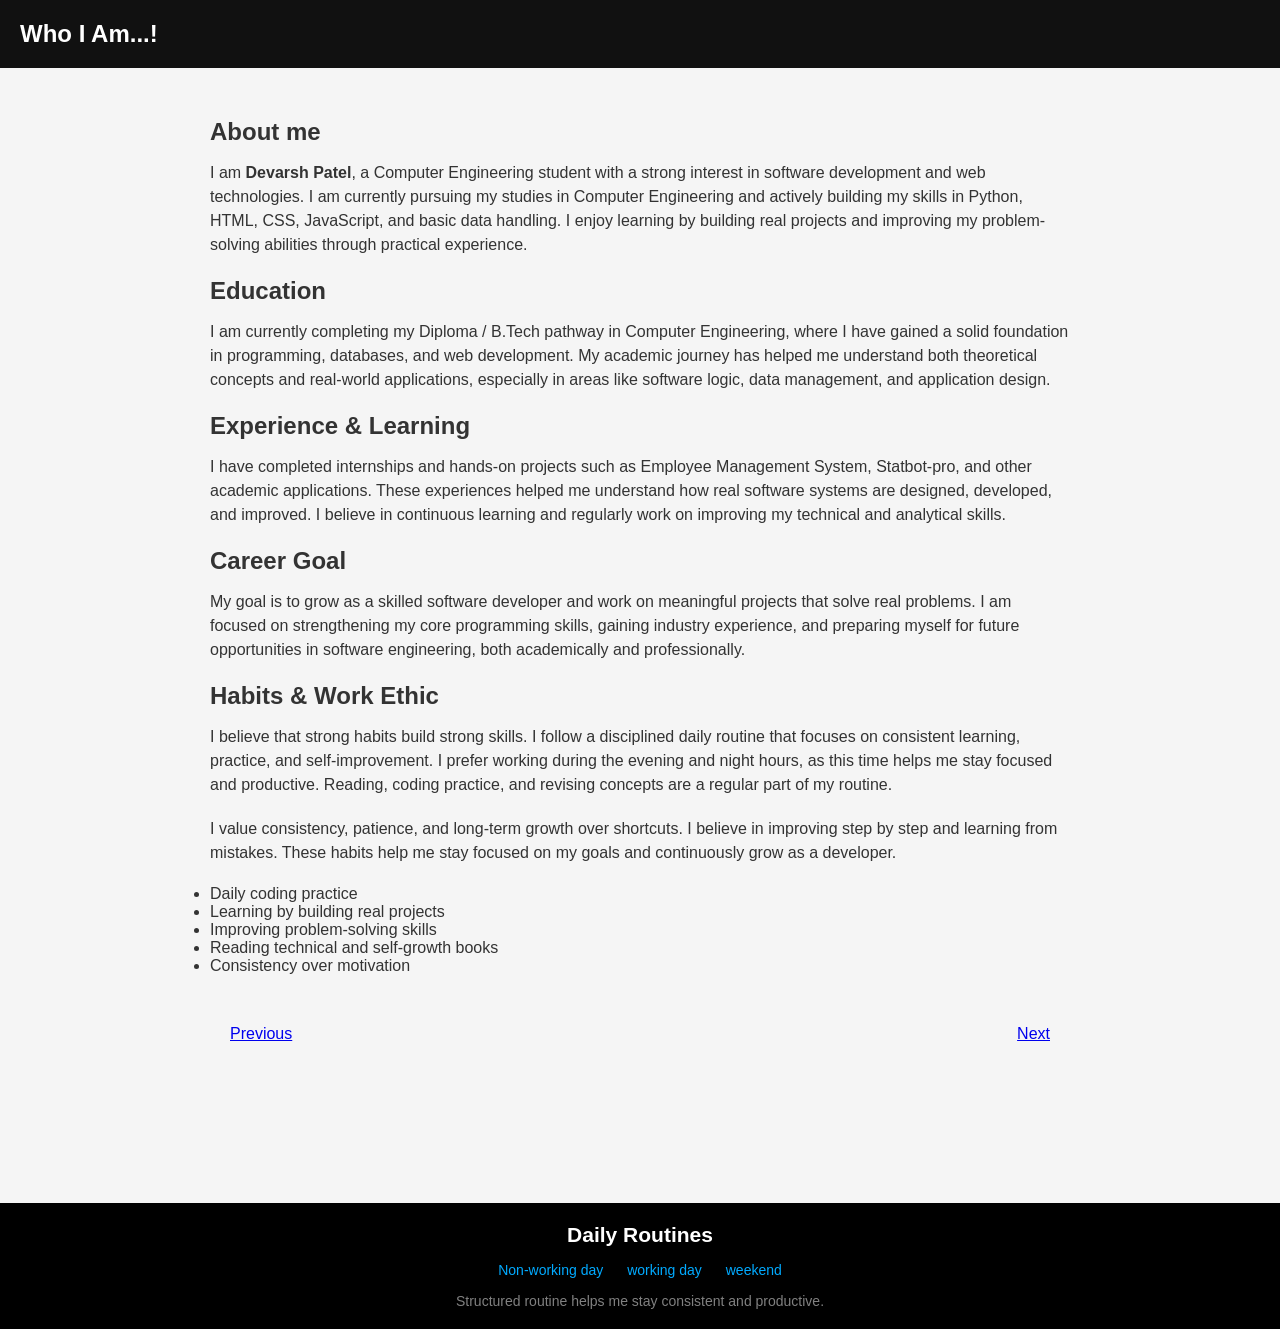
==== about.html @ 16878063 "This is my portfolio" ====
<!DOCTYPE html>
<html lang="en">
<head>
    <meta charset="UTF-8">
    <meta name="viewport" content="width=device-width, initial-scale=1.0">
    <title>About</title>
    <link rel="stylesheet" href="css/style.css">
</head>
<body>
    <header class="aboutme">
        <h2> Who I Am...! </h2>
    </header>

<!-- about page -->

    <section class="about">

        <h1>About me</h1>
        <p> I am <strong>Devarsh Patel</strong>, a Computer Engineering student with a strong interest in software development and web technologies. 
            I am currently pursuing my studies in Computer Engineering and actively building my skills in Python, HTML, CSS, JavaScript, and basic data handling. 
            I enjoy learning by building real projects and improving my problem-solving abilities through practical experience.
        </p>

        <h2>Education</h2>
        <p> I am currently completing my Diploma / B.Tech pathway in Computer Engineering, where I have gained a solid foundation in programming, databases, and web development. 
            My academic journey has helped me understand both theoretical concepts and real-world applications, especially in areas like software logic, data management, and application design.
        </p>

        <h2>Experience & Learning</h2>
        <p> I have completed internships and hands-on projects such as Employee Management System, Statbot-pro, and other academic applications. 
            These experiences helped me understand how real software systems are designed, developed, and improved. 
            I believe in continuous learning and regularly work on improving my technical and analytical skills.
        </p>

        <h2>Career Goal</h2>
        <p> My goal is to grow as a skilled software developer and work on meaningful projects that solve real problems. 
            I am focused on strengthening my core programming skills, gaining industry experience, and preparing myself for future opportunities in software engineering, both academically and professionally.
        </p>
        
        <h2>Habits & Work Ethic</h2>
        <p> I believe that strong habits build strong skills. I follow a disciplined daily routine that focuses on consistent learning, practice, and self-improvement. 
            I prefer working during the evening and night hours, as this time helps me stay focused and productive. 
            Reading, coding practice, and revising concepts are a regular part of my routine.
        </p> 

        <p>I value consistency, patience, and long-term growth over shortcuts. I believe in improving step by step and learning from mistakes. 
            These habits help me stay focused on my goals and continuously grow as a developer.
        </p>

        <ul>
            <li>Daily coding practice</li>
            <li>Learning by building real projects</li>
            <li>Improving problem-solving skills</li>
            <li>Reading technical and self-growth books</li>
            <li>Consistency over motivation</li>
        </ul>

        <div class="page-nav">
            <a href="index.html" class="nav-btnprev">Previous</a>
            <a href="skills.html" class="nav-btnprev">Next</a>
        </div>

    </section>

    <footer class="footer">
        <h2>Daily Routines</h2>
        <div class="footer-links">
            <a href="homeday.txt" target="_blank">Non-working day</a>
            <a href="collegeday.txt" target="_blank">working day</a>
            <a href="weekend.txt" target="_blank">weekend</a>
        </div>

        <p class="footer-note">Structured routine helps me stay consistent and productive.
       </p>
    </footer>

</body>
</html>
---- css/style.css ----
* {
    margin: 0%;
    padding: 0%;
    box-sizing: border-box;
    font-family: Arial, Helvetica, sans-serif;
}

body {
    background-color: #f5f5f5;
    color: #333;
}
 
.page-nav {
    display: flex;
    justify-content: space-between;
    margin: 50px 0;
    padding: 0 20px;
}

.nav-btn {
    padding: 10px 20px;
    background: #000;
    color: #fff;
    text-decoration: none;
    border-radius: 8px;
    transition: 0.3s;
    cursor: pointer;
    border: none;
    display: inline-block;
}

.nav-btn:hover {
    background: #333;
}

/* home page */

.navbar {
    display: flex;
    justify-content: space-between;
    padding: 20px;
    background: #111;
    color: white;
}

.navbar a {
    color: white;
    margin-left: 15px;
    text-decoration: none;
}

.hero {
    height: 80vh;
    display: flex;
    flex-direction: column;
    justify-content: center;
    align-items: center;
    /*animation: fadeIn 1.5s ease; */
}

.hero1 {
    margin-top: 5px;
}
 /*@keyframes fadeIn {
    from {
        opacity: 0;
        transform: translateY(30px);
    }
    to {
        opacity: 0;
        transform: translateY(0);
    } 
 } */

/*.hero p {
    font-size: medium;
    justify-content: space-around;
} */

.hero h1 {
    font-size: 40px;
}

.hero button {
    margin-top: 30 px;
    padding: 10px 20px;
    border: none;
    background: #007bff;
    color: white;
    cursor: pointer;
}

/* About page*/

.aboutme {
    display: flex;
    justify-content: space-between;
    padding: 20px;
    background: #111;
    color: white;
}

.about {
    max-width: 900px;
    margin: auto;
    padding: 50px 20px;
}

.about h1, .about h2 {
    margin-bottom: 15px;
}

.about p {
    margin-bottom: 20px;
    line-height: 1.5;
}

.habits ul {
    margin: 20px 0;
    padding-left: 20px;
}
.habits li {
    margin-bottom: 10px;
}

.footer {
    background: #111;
    color: #fff;
    padding: 30px 20px;
    text-align: center;
    margin-top: 100px;
}

.footer-links {
    margin: 15px 0;
}

.footer-links a {
    color: #0af;
    margin: 0 10px;
    text-decoration: none;
}

.footer-links a:hover {
    text-decoration: underline;
}

.footer-note {
    font-size: 14px;
    opacity: 0.5;
}

/* skills page*/

.skillsme {
    display: flex;
    justify-content: space-between;
    padding: 20px;
    background: #111;
    color: white;
}

.skills-container {
    display: grid;
    grid-template-columns: repeat(2,1fr);
    gap:20px;
    margin-top: 30px;
}

.skill-box {
    background: #fff;
    padding: 20px;
    border-radius: 12px;
    text-align: center;
    transition: 0.3s ease;
    box-shadow: 0 4px 10px rgba(0,0,0,0.1);
    cursor: pointer;
}

.skill-box img {
    width: 60px;
    margin-bottom: 10px;
}

.skill-desc {
    opacity: 0;
    transform: translateY(10px);
    transition: 0.3s ease;
    font-size: 14px;
    color: #555;
    margin-top: 10px;
}

.skill-box:hover .skill-desc {
    opacity: 1;
    transform: translateY(0);
}

.skill-box:hover {
    transform: translateY(-5px);
}

/* project */

.projectme {
    display: flex;
    justify-content: space-between;
    padding: 20px;
    background: #111;
    color: white;
}

.project-container {
    display: grid;
    grid-template-columns: repeat(1,1fr);
    gap:20px;
    margin-top: 30px;
}

.project-card {
    background: #fff;
    padding: 20px;
    border-radius: 12px;
    text-align: center;
    transition: 0.3s ease;
    box-shadow: 0 4px 10px rgba(0,0,0,0.1);
    cursor: pointer;
}

/* .project-card img {
    width: 60px;
    margin-bottom: 10px;
} */

.project-desc {
    opacity: 0;
    transform: translateY(10px);
    transition: 0.3s ease;
    font-size: 14px;
    color: #555;
} 

.project-card:hover .project-desc {
    opacity: 1;
    transform: translateY(0);
}

.project-card:hover {
    transform: translateY(-5px);
}

/* contact page */

.contactme {
    display: flex;
    justify-content: space-between;
    padding: 20px;
    background: #111;
    color: white;
}

.contact {
  padding: 60px 10%;
  background: #f9f9f9;
}

.contact h2 {
  text-align: center;
  margin-bottom: 10px;
}

.contact-text {
  text-align: center;
  color: #555;
  margin-bottom: 40px;
}

.contact-container {
  display: grid;
  grid-template-columns: 1fr 1fr;
  gap: 40px;
}

.contact-info {
  background: #fff;
  padding: 25px;
  border-radius: 12px;
  box-shadow: 0 4px 10px rgba(0,0,0,0.1);
}

.contact-form {
  background: #fff;
  padding: 25px;
  border-radius: 12px;
  box-shadow: 0 4px 10px rgba(0,0,0,0.1);
}

.contact-form input,
.contact-form textarea {
  width: 100%;
  padding: 12px;
  margin-bottom: 15px;
  border-radius: 8px;
  border: 1px solid #ccc;
}

.contact-form textarea {
  resize: none;
  height: 120px;
}

.contact-form button {
  background: #000;
  color: #fff;
  padding: 12px;
  border: none;
  width: 100%;
  border-radius: 8px;
  cursor: pointer;
}

.contact-form button:hover {
  background: #333;
}

.footer {
  background: #000;
  color: #fff;
  text-align: center;
  padding: 20px;
  margin-top: 60px;
  font-size: 14px;
}

.footer a {
  color: #0af;
  text-decoration: none;
}

/* ================= MOBILE ================= */
@media (max-width: 768px) {

  /* COMMON */
  body {
    font-size: 14px;
  }

  /* NAVBAR / HEADER */
  .nav,
  .page-nav {
    flex-direction: column;
    align-items: center;
    gap: 12px;
  }

  /* GRID / SKILLS / PROJECTS */
  .skills-container,
  .projects-container,
  .grid {
    grid-template-columns: 1fr;
  }

  /* BUTTONS */
  .nav-btn,
  button {
    width: 100%;
    text-align: center;
  }

  /* SECTIONS */
  section {
    padding: 20px 10px;
  }

}

/* ================= TABLET ================= */
@media (min-width: 769px) and (max-width: 1023px) {

  .skills-container,
  .projects-container,
  .grid {
    grid-template-columns: repeat(2, 1fr);
  }

  .nav,
  .page-nav {
    flex-direction: row;
    justify-content: space-between;
  }

}

/* ================= DESKTOP ================= */
@media (min-width: 1024px) {

  .skills-container,
  .projects-container,
  .grid {
    grid-template-columns: repeat(3, 1fr);
  }

}
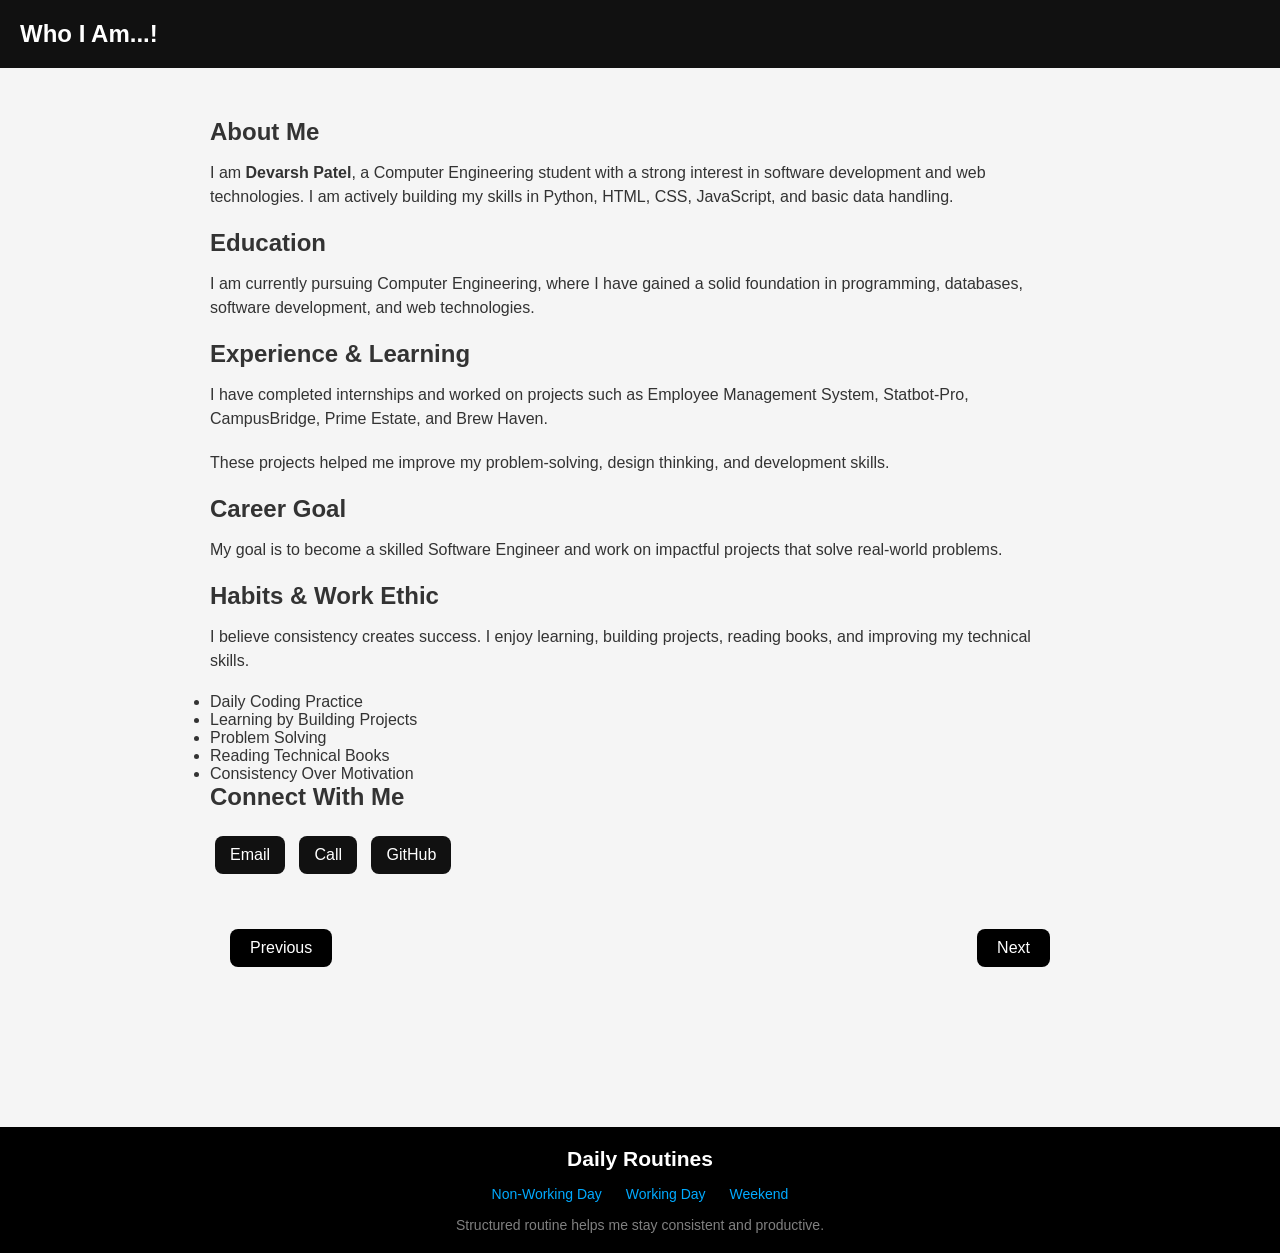
==== commit 59b8d2ae: "This is my portfolio" ====
--- a/about.html
+++ b/about.html
@@ -7,71 +7,117 @@
     <link rel="stylesheet" href="css/style.css">
 </head>
 <body>
+
     <header class="aboutme">
-        <h2> Who I Am...! </h2>
+        <h2>Who I Am...!</h2>
     </header>
-
-<!-- about page -->
 
     <section class="about">
 
-        <h1>About me</h1>
-        <p> I am <strong>Devarsh Patel</strong>, a Computer Engineering student with a strong interest in software development and web technologies. 
-            I am currently pursuing my studies in Computer Engineering and actively building my skills in Python, HTML, CSS, JavaScript, and basic data handling. 
-            I enjoy learning by building real projects and improving my problem-solving abilities through practical experience.
+        <h1>About Me</h1>
+
+        <p>
+            I am <strong>Devarsh Patel</strong>, a Computer Engineering student
+            with a strong interest in software development and web technologies.
+            I am actively building my skills in Python, HTML, CSS, JavaScript,
+            and basic data handling.
         </p>
 
         <h2>Education</h2>
-        <p> I am currently completing my Diploma / B.Tech pathway in Computer Engineering, where I have gained a solid foundation in programming, databases, and web development. 
-            My academic journey has helped me understand both theoretical concepts and real-world applications, especially in areas like software logic, data management, and application design.
+
+        <p>
+            I am currently pursuing Computer Engineering, where I have gained
+            a solid foundation in programming, databases, software development,
+            and web technologies.
         </p>
 
         <h2>Experience & Learning</h2>
-        <p> I have completed internships and hands-on projects such as Employee Management System, Statbot-pro, and other academic applications. 
-            These experiences helped me understand how real software systems are designed, developed, and improved. 
-            I believe in continuous learning and regularly work on improving my technical and analytical skills.
+
+        <p>
+            I have completed internships and worked on projects such as
+            Employee Management System, Statbot-Pro, CampusBridge,
+            Prime Estate, and Brew Haven.
+        </p>
+
+        <p>
+            These projects helped me improve my problem-solving,
+            design thinking, and development skills.
         </p>
 
         <h2>Career Goal</h2>
-        <p> My goal is to grow as a skilled software developer and work on meaningful projects that solve real problems. 
-            I am focused on strengthening my core programming skills, gaining industry experience, and preparing myself for future opportunities in software engineering, both academically and professionally.
+
+        <p>
+            My goal is to become a skilled Software Engineer and work on
+            impactful projects that solve real-world problems.
         </p>
-        
+
         <h2>Habits & Work Ethic</h2>
-        <p> I believe that strong habits build strong skills. I follow a disciplined daily routine that focuses on consistent learning, practice, and self-improvement. 
-            I prefer working during the evening and night hours, as this time helps me stay focused and productive. 
-            Reading, coding practice, and revising concepts are a regular part of my routine.
-        </p> 
 
-        <p>I value consistency, patience, and long-term growth over shortcuts. I believe in improving step by step and learning from mistakes. 
-            These habits help me stay focused on my goals and continuously grow as a developer.
+        <p>
+            I believe consistency creates success. I enjoy learning,
+            building projects, reading books, and improving my technical skills.
         </p>
 
         <ul>
-            <li>Daily coding practice</li>
-            <li>Learning by building real projects</li>
-            <li>Improving problem-solving skills</li>
-            <li>Reading technical and self-growth books</li>
-            <li>Consistency over motivation</li>
+            <li>Daily Coding Practice</li>
+            <li>Learning by Building Projects</li>
+            <li>Problem Solving</li>
+            <li>Reading Technical Books</li>
+            <li>Consistency Over Motivation</li>
         </ul>
 
+        <h2>Connect With Me</h2>
+
+        <div class="social-links">
+
+            <a href="mailto:devarshpatel602@gmail.com">
+                Email
+            </a>
+
+            <a href="tel:9998616661">
+                Call
+            </a>
+
+            <a href="https://github.com/" target="_blank">
+                GitHub
+            </a>
+
+        </div>
+
         <div class="page-nav">
-            <a href="index.html" class="nav-btnprev">Previous</a>
-            <a href="skills.html" class="nav-btnprev">Next</a>
+            <a href="index.html" class="nav-btn">
+                Previous
+            </a>
+
+            <a href="skills.html" class="nav-btn">
+                Next
+            </a>
         </div>
 
     </section>
 
     <footer class="footer">
+
         <h2>Daily Routines</h2>
+
         <div class="footer-links">
-            <a href="homeday.txt" target="_blank">Non-working day</a>
-            <a href="collegeday.txt" target="_blank">working day</a>
-            <a href="weekend.txt" target="_blank">weekend</a>
+            <a href="homeday.txt" target="_blank">
+                Non-Working Day
+            </a>
+
+            <a href="collegeday.txt" target="_blank">
+                Working Day
+            </a>
+
+            <a href="weekend.txt" target="_blank">
+                Weekend
+            </a>
         </div>
 
-        <p class="footer-note">Structured routine helps me stay consistent and productive.
-       </p>
+        <p class="footer-note">
+            Structured routine helps me stay consistent and productive.
+        </p>
+
     </footer>
 
 </body>
--- a/css/style.css
+++ b/css/style.css
@@ -85,7 +85,7 @@
     margin-top: 30 px;
     padding: 10px 20px;
     border: none;
-    background: #007bff;
+    background: #111;
     color: white;
     cursor: pointer;
 }
@@ -337,67 +337,165 @@
   text-decoration: none;
 }
 
-/* ================= MOBILE ================= */
-@media (max-width: 768px) {
-
-  /* COMMON */
-  body {
-    font-size: 14px;
-  }
-
-  /* NAVBAR / HEADER */
-  .nav,
-  .page-nav {
-    flex-direction: column;
-    align-items: center;
-    gap: 12px;
-  }
-
-  /* GRID / SKILLS / PROJECTS */
-  .skills-container,
-  .projects-container,
-  .grid {
-    grid-template-columns: 1fr;
-  }
-
-  /* BUTTONS */
-  .nav-btn,
-  button {
-    width: 100%;
-    text-align: center;
-  }
-
-  /* SECTIONS */
-  section {
-    padding: 20px 10px;
-  }
-
-}
-
-/* ================= TABLET ================= */
-@media (min-width: 769px) and (max-width: 1023px) {
-
-  .skills-container,
-  .projects-container,
-  .grid {
-    grid-template-columns: repeat(2, 1fr);
-  }
-
-  .nav,
-  .page-nav {
-    flex-direction: row;
-    justify-content: space-between;
-  }
-
-}
-
-/* ================= DESKTOP ================= */
-@media (min-width: 1024px) {
-
-  .skills-container,
-  .projects-container,
-  .grid {
-    grid-template-columns: repeat(3, 1fr);
-  }
+/* Responsive Design */
+
+/* ===================================================
+   COMPLETE RESPONSIVE CSS
+   MOBILE + TABLET + LAPTOP + DESKTOP
+=================================================== */
+/* ================= RESPONSIVE FIX ================= */
+
+.social-links{
+    margin-top:20px;
+}
+
+.social-links a{
+    display:inline-block;
+    margin:5px;
+    padding:10px 15px;
+    background:#111;
+    color:#fff;
+    text-decoration:none;
+    border-radius:8px;
+}
+
+.social-links a:hover{
+    background:#333;
+}
+
+@media (max-width:768px){
+
+    body{
+        overflow-x:hidden;
+    }
+
+    /* Navbar */
+
+    .navbar{
+        flex-direction:column;
+        align-items:center;
+        text-align:center;
+        padding:15px;
+    }
+
+    .navbar nav{
+        display:flex;
+        flex-direction:column;
+        gap:12px;
+        margin-top:15px;
+    }
+
+    .navbar a{
+        margin-left:0;
+    }
+
+    /* Hero */
+
+    .hero{
+        height:auto;
+        padding:60px 20px;
+        text-align:center;
+    }
+
+    .hero h1{
+        font-size:28px;
+    }
+
+    .hero p{
+        font-size:16px;
+        margin-top:10px;
+    }
+
+    /* About */
+
+    .about{
+        padding:30px 15px;
+    }
+
+    .about h1,
+    .about h2{
+        text-align:center;
+    }
+
+    /* Skills */
+
+    .skills-container{
+        grid-template-columns:1fr;
+        padding:15px;
+    }
+
+    .skill-box{
+        width:100%;
+    }
+
+    /* Projects */
+
+    .project-container{
+        grid-template-columns:1fr;
+        padding:15px;
+    }
+
+    .project-card{
+        width:100%;
+    }
+
+    /* Contact */
+
+    .contact{
+        padding:30px 15px;
+    }
+
+    .contact-container{
+        grid-template-columns:1fr;
+        gap:20px;
+    }
+
+    .contact-info,
+    .contact-form{
+        width:100%;
+    }
+
+    /* Navigation */
+
+    .page-nav{
+        flex-direction:column;
+        align-items:center;
+        gap:15px;
+    }
+
+    .nav-btn{
+        width:200px;
+        text-align:center;
+    }
+
+    /* Images */
+
+    img{
+        max-width:100%;
+        height:auto;
+    }
+
+    /* Footer */
+
+    .footer{
+        padding:20px;
+        text-align:center;
+    }
+
+}
+
+@media (min-width:769px) and (max-width:1024px){
+
+    .skills-container{
+        grid-template-columns:repeat(2,1fr);
+    }
+
+    .project-container{
+        grid-template-columns:1fr;
+    }
+
+    .contact-container{
+        grid-template-columns:1fr;
+    }
 
 }
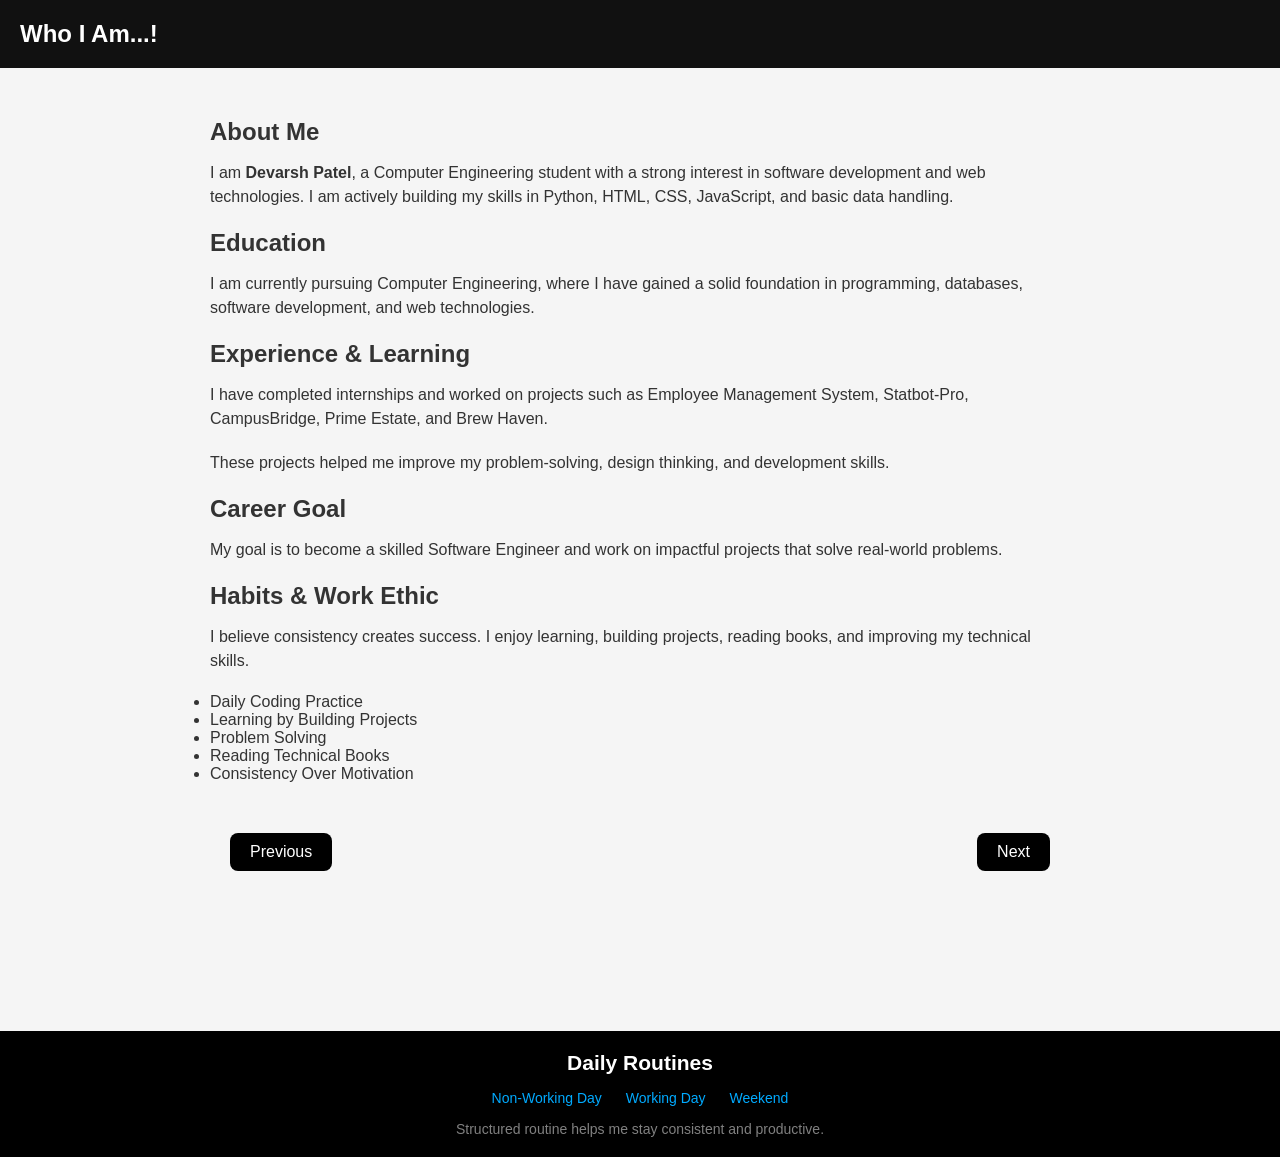
==== commit b71906f1: "This is my portfolio" ====
--- a/about.html
+++ b/about.html
@@ -66,24 +66,6 @@
             <li>Consistency Over Motivation</li>
         </ul>
 
-        <h2>Connect With Me</h2>
-
-        <div class="social-links">
-
-            <a href="mailto:devarshpatel602@gmail.com">
-                Email
-            </a>
-
-            <a href="tel:9998616661">
-                Call
-            </a>
-
-            <a href="https://github.com/" target="_blank">
-                GitHub
-            </a>
-
-        </div>
-
         <div class="page-nav">
             <a href="index.html" class="nav-btn">
                 Previous
--- a/css/style.css
+++ b/css/style.css
@@ -345,24 +345,6 @@
 =================================================== */
 /* ================= RESPONSIVE FIX ================= */
 
-.social-links{
-    margin-top:20px;
-}
-
-.social-links a{
-    display:inline-block;
-    margin:5px;
-    padding:10px 15px;
-    background:#111;
-    color:#fff;
-    text-decoration:none;
-    border-radius:8px;
-}
-
-.social-links a:hover{
-    background:#333;
-}
-
 @media (max-width:768px){
 
     body{
@@ -380,13 +362,16 @@
 
     .navbar nav{
         display:flex;
-        flex-direction:column;
-        gap:12px;
+        flex-direction:row;
+        justify-content:center;
+        align-items:center;
+        flex-wrap:nowrap;
+        gap:8px;
         margin-top:15px;
     }
 
     .navbar a{
-        margin-left:0;
+        font-size:10px;
     }
 
     /* Hero */
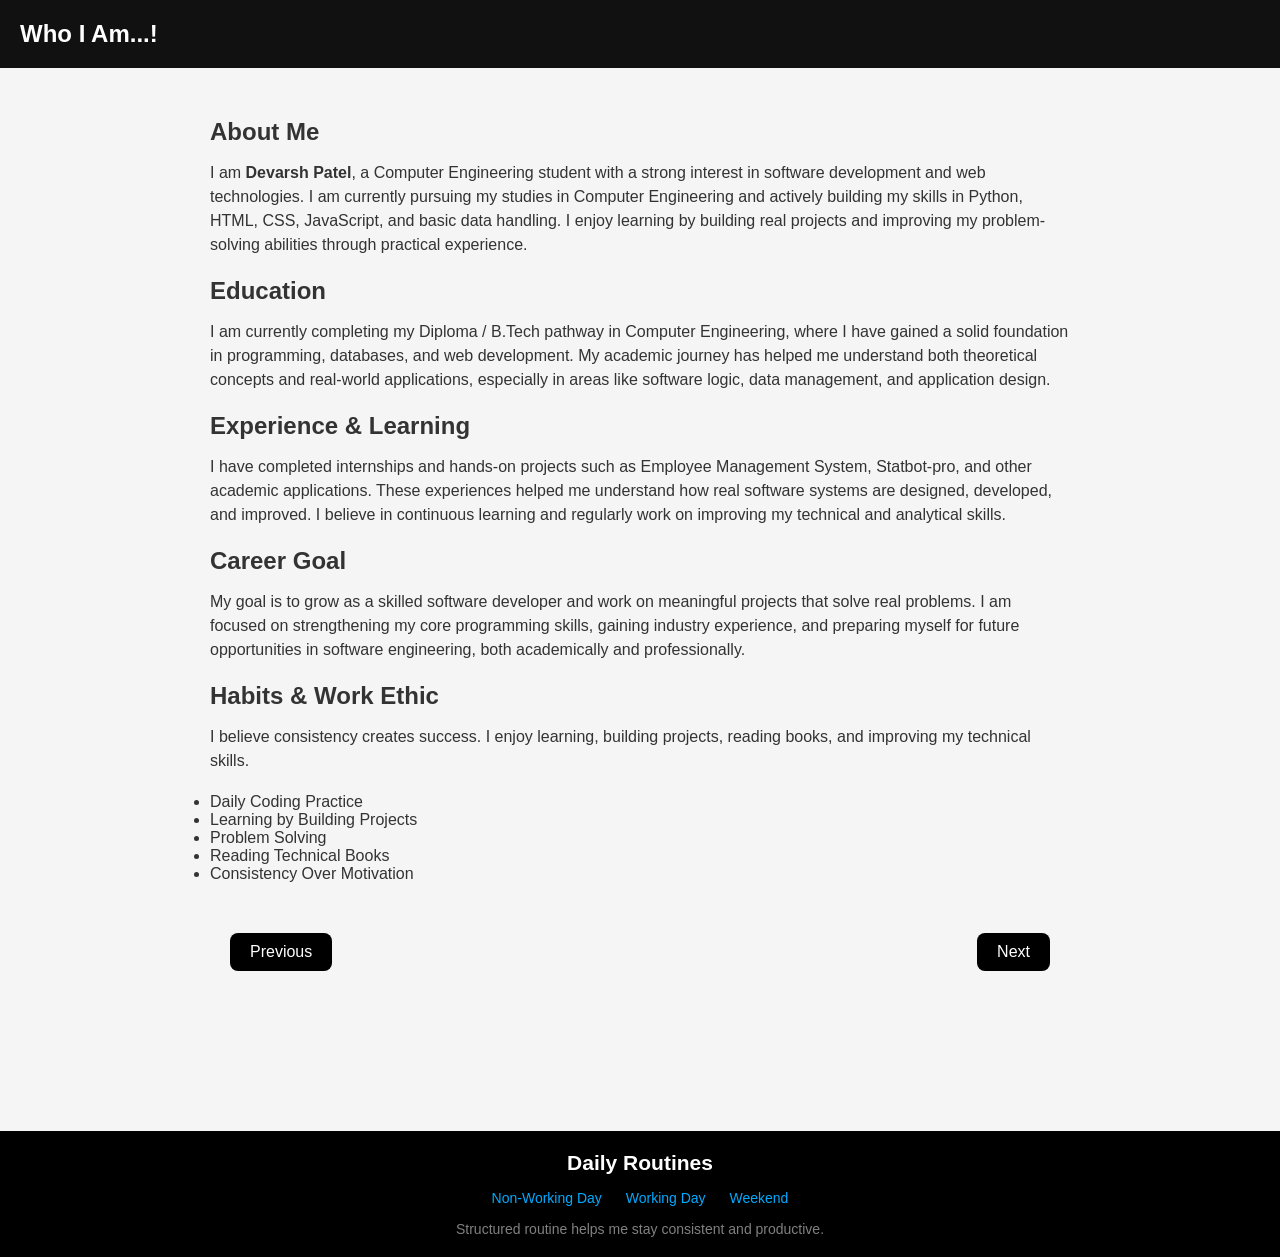
==== commit a8d8adc3: "This is my portfolio" ====
--- a/about.html
+++ b/about.html
@@ -17,38 +17,31 @@
         <h1>About Me</h1>
 
         <p>
-            I am <strong>Devarsh Patel</strong>, a Computer Engineering student
-            with a strong interest in software development and web technologies.
-            I am actively building my skills in Python, HTML, CSS, JavaScript,
-            and basic data handling.
+            I am <strong>Devarsh Patel</strong>, a Computer Engineering student with a strong interest in software development and web technologies. 
+            I am currently pursuing my studies in Computer Engineering and actively building my skills in Python, HTML, CSS, JavaScript, and basic data handling. 
+            I enjoy learning by building real projects and improving my problem-solving abilities through practical experience.
         </p>
 
         <h2>Education</h2>
 
         <p>
-            I am currently pursuing Computer Engineering, where I have gained
-            a solid foundation in programming, databases, software development,
-            and web technologies.
+            I am currently completing my Diploma / B.Tech pathway in Computer Engineering, where I have gained a solid foundation in programming, databases, and web development. 
+            My academic journey has helped me understand both theoretical concepts and real-world applications, especially in areas like software logic, data management, and application design.
         </p>
 
         <h2>Experience & Learning</h2>
 
         <p>
-            I have completed internships and worked on projects such as
-            Employee Management System, Statbot-Pro, CampusBridge,
-            Prime Estate, and Brew Haven.
-        </p>
-
-        <p>
-            These projects helped me improve my problem-solving,
-            design thinking, and development skills.
+            I have completed internships and hands-on projects such as Employee Management System, Statbot-pro, and other academic applications. 
+            These experiences helped me understand how real software systems are designed, developed, and improved. 
+            I believe in continuous learning and regularly work on improving my technical and analytical skills.
         </p>
 
         <h2>Career Goal</h2>
 
         <p>
-            My goal is to become a skilled Software Engineer and work on
-            impactful projects that solve real-world problems.
+            My goal is to grow as a skilled software developer and work on meaningful projects that solve real problems. 
+            I am focused on strengthening my core programming skills, gaining industry experience, and preparing myself for future opportunities in software engineering, both academically and professionally.
         </p>
 
         <h2>Habits & Work Ethic</h2>
--- a/css/style.css
+++ b/css/style.css
@@ -371,7 +371,7 @@
     }
 
     .navbar a{
-        font-size:10px;
+        font-size:20px;
     }
 
     /* Hero */
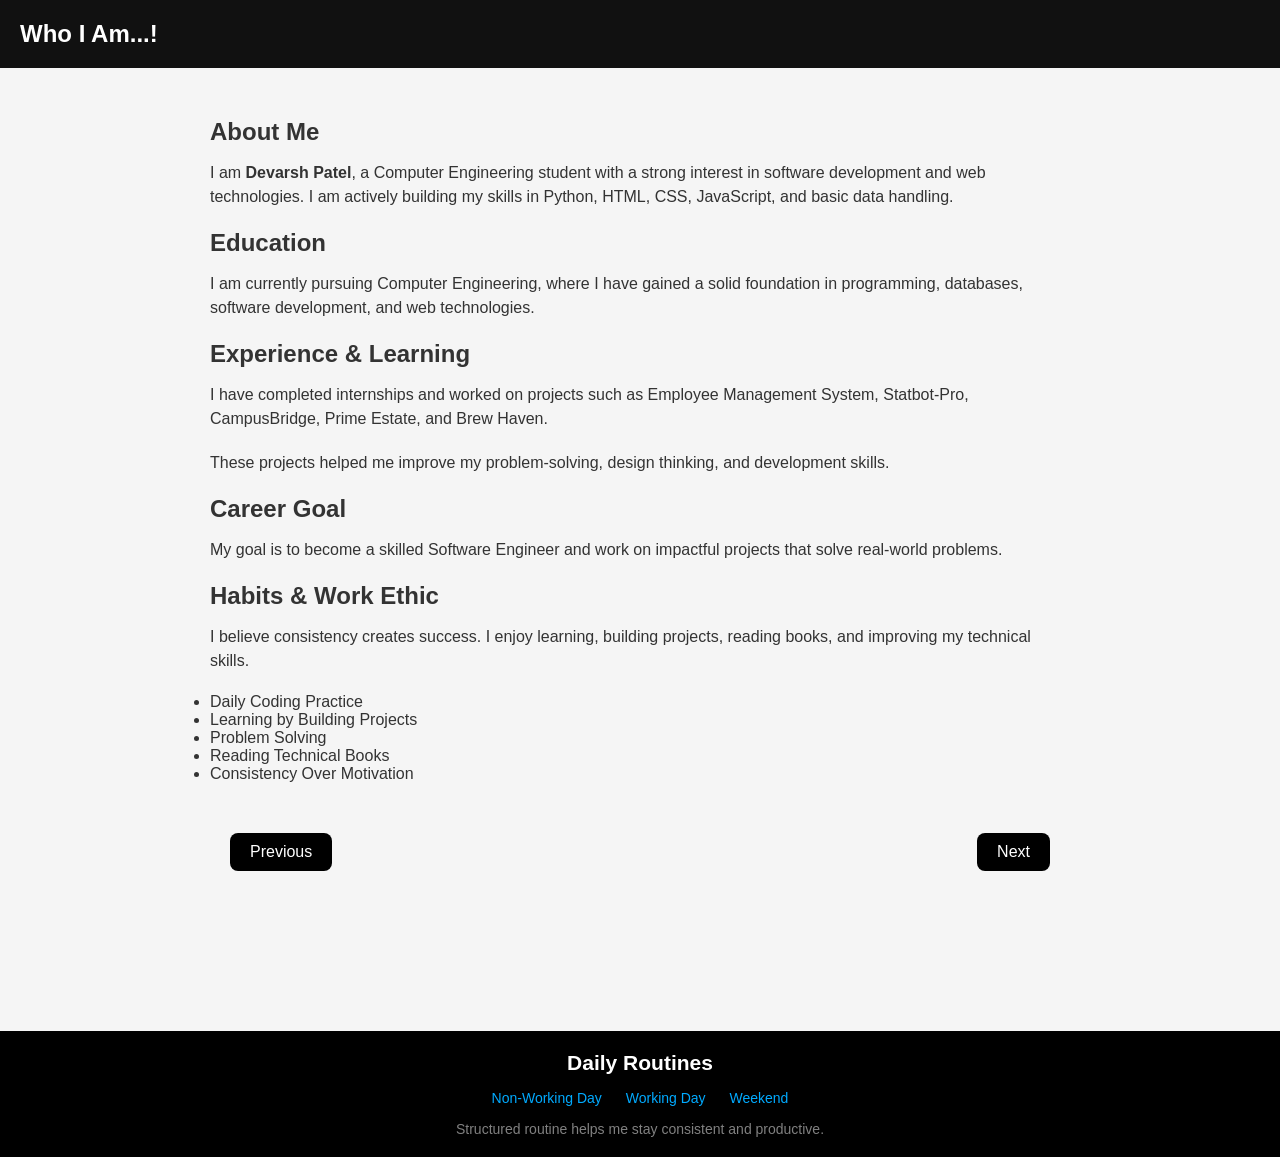
==== commit a157aec5: "This is my portfolio" ====
--- a/about.html
+++ b/about.html
@@ -17,31 +17,38 @@
         <h1>About Me</h1>
 
         <p>
-            I am <strong>Devarsh Patel</strong>, a Computer Engineering student with a strong interest in software development and web technologies. 
-            I am currently pursuing my studies in Computer Engineering and actively building my skills in Python, HTML, CSS, JavaScript, and basic data handling. 
-            I enjoy learning by building real projects and improving my problem-solving abilities through practical experience.
+            I am <strong>Devarsh Patel</strong>, a Computer Engineering student
+            with a strong interest in software development and web technologies.
+            I am actively building my skills in Python, HTML, CSS, JavaScript,
+            and basic data handling.
         </p>
 
         <h2>Education</h2>
 
         <p>
-            I am currently completing my Diploma / B.Tech pathway in Computer Engineering, where I have gained a solid foundation in programming, databases, and web development. 
-            My academic journey has helped me understand both theoretical concepts and real-world applications, especially in areas like software logic, data management, and application design.
+            I am currently pursuing Computer Engineering, where I have gained
+            a solid foundation in programming, databases, software development,
+            and web technologies.
         </p>
 
         <h2>Experience & Learning</h2>
 
         <p>
-            I have completed internships and hands-on projects such as Employee Management System, Statbot-pro, and other academic applications. 
-            These experiences helped me understand how real software systems are designed, developed, and improved. 
-            I believe in continuous learning and regularly work on improving my technical and analytical skills.
+            I have completed internships and worked on projects such as
+            Employee Management System, Statbot-Pro, CampusBridge,
+            Prime Estate, and Brew Haven.
+        </p>
+
+        <p>
+            These projects helped me improve my problem-solving,
+            design thinking, and development skills.
         </p>
 
         <h2>Career Goal</h2>
 
         <p>
-            My goal is to grow as a skilled software developer and work on meaningful projects that solve real problems. 
-            I am focused on strengthening my core programming skills, gaining industry experience, and preparing myself for future opportunities in software engineering, both academically and professionally.
+            My goal is to become a skilled Software Engineer and work on
+            impactful projects that solve real-world problems.
         </p>
 
         <h2>Habits & Work Ethic</h2>
